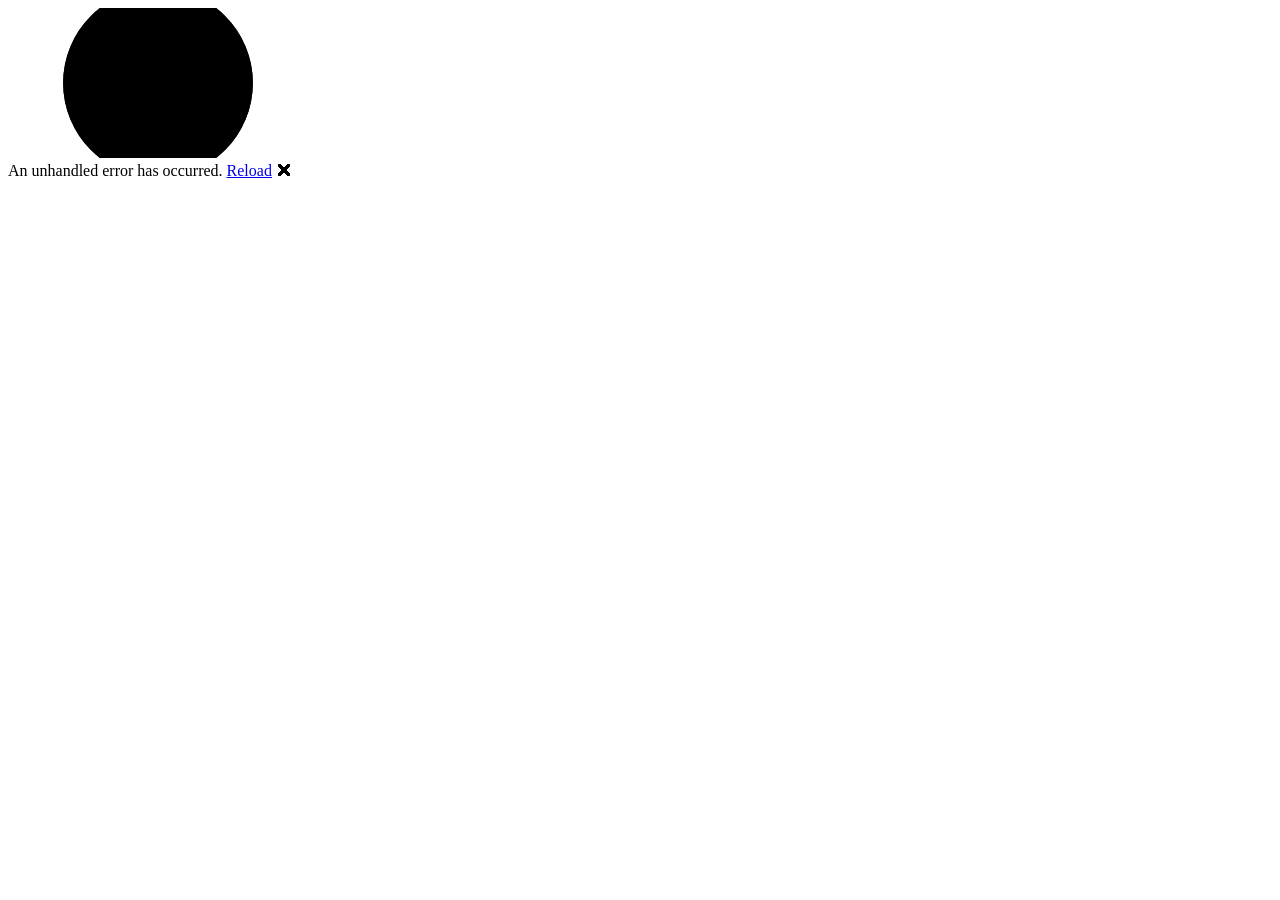
==== wwwroot/index.html @ bd2db216 "Initial commit: First batch of code" ====
<!DOCTYPE html>
<html lang="en">

<head>
    <meta charset="utf-8" />
    <meta name="viewport" content="width=device-width, initial-scale=1.0" />
    <title>MyPortfolio</title>
    <base href="/" />
    <link rel="preload" id="webassembly" />
    <link rel="stylesheet" href="lib/bootstrap/dist/css/bootstrap.min.css" />
    <link rel="stylesheet" href="css/app.css" />
    <link rel="icon" type="image/png" href="favicon.png" />
    <link href="MyPortfolio.styles.css" rel="stylesheet" />
    <script type="importmap"></script>
</head>

<body>
    <div id="app">
        <svg class="loading-progress">
            <circle r="40%" cx="50%" cy="50%" />
            <circle r="40%" cx="50%" cy="50%" />
        </svg>
        <div class="loading-progress-text"></div>
    </div>

    <div id="blazor-error-ui">
        An unhandled error has occurred.
        <a href="." class="reload">Reload</a>
        <span class="dismiss">🗙</span>
    </div>
    <script src="_framework/blazor.webassembly#[.{fingerprint}].js"></script>
</body>

</html>
---- wwwroot/css/app.css ----
/* 1. BASE STYLES */
body {
    background-color: #0d0d0d; /* Ultra-dark, premium background */
    color: #ededed;
    font-family: -apple-system, BlinkMacSystemFont, "Segoe UI", Roboto, Helvetica, sans-serif;
    margin: 0;
    padding: 0;
    line-height: 1.6;
}

.portfolio-container {
    max-width: 900px;
    margin: 0 auto;
    padding: 40px 24px;
}

/* 2. TOP NAVIGATION */
.navbar {
    display: flex;
    justify-content: space-between;
    align-items: center;
    padding-bottom: 100px;
}

.logo {
    font-weight: 700;
    font-size: 1.6rem;
    letter-spacing: -0.5px;
}

.navbar nav a {
    color: #888888;
    text-decoration: none;
    margin-left: 30px;
    font-size: 0.95rem;
    transition: color 0.2s ease;
}

    .navbar nav a:hover {
        color: #ffffff;
    }

/* 3. HERO SECTION (Big, bold typography) */
.hero {
    padding-bottom: 120px;
}

    .hero h1 {
        font-size: 4.5rem;
        font-weight: 700;
        letter-spacing: -2px;
        line-height: 1.1;
        margin: 0 0 20px 0;
        color: #ffffff;
        max-width: 800px;
    }

    .hero .subtitle {
        font-size: 1.3rem;
        color: #888888;
        max-width: 600px;
    }

/* 4. SECTION HEADERS */
.section {
    padding-bottom: 100px;
}

.section-title {
    font-size: 1.2rem;
    font-weight: 500;
    margin-bottom: 40px;
    border-bottom: 1px solid #222222;
    padding-bottom: 15px;
    color: #ffffff;
}

/* 5. PROJECTS GRID (The sleek cards) */
.grid {
    display: grid;
    grid-template-columns: repeat(auto-fit, minmax(260px, 1fr));
    gap: 24px;
}

.card {
    background-color: #141414;
    border: 1px solid #222222;
    border-radius: 12px;
    padding: 32px;
    transition: transform 0.2s ease, border-color 0.2s ease;
}

    .card:hover {
        transform: translateY(-4px); /* Slight floating effect on hover */
        border-color: #555555;
    }

    .card h3 {
        margin: 0 0 12px 0;
        font-size: 1.1rem;
        color: #ffffff;
    }

    .card p {
        margin: 0;
        font-size: 0.95rem;
        color: #888888;
    }

/* 6. MINIMAL EXPERIENCE TIMELINE */
.timeline {
    display: flex;
    flex-direction: column;
    gap: 0;
}

.timeline-item {
    display: flex;
    gap: 40px;
    border-bottom: 1px solid #222222;
    padding: 30px 0;
}

    .timeline-item:last-child {
        border-bottom: none;
    }

.timeline-meta {
    color: #666666;
    font-size: 0.9rem;
    width: 120px;
    flex-shrink: 0;
}

.timeline-content h3 {
    margin: 0 0 4px 0;
    font-size: 1.1rem;
    color: #ffffff;
}

.timeline-content p {
    margin: 0;
    color: #888888;
    font-size: 0.95rem;
}
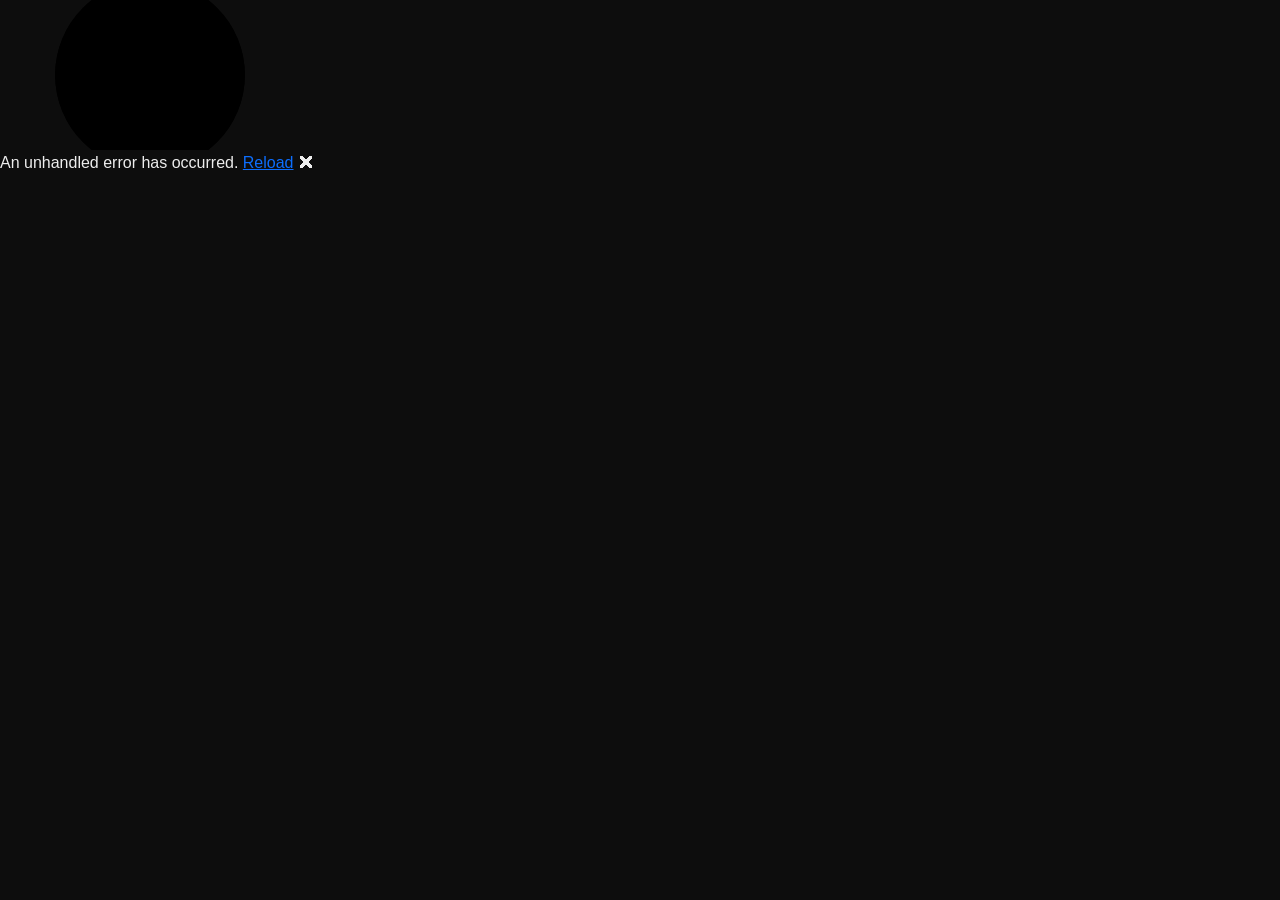
==== commit 6ad02cf3: "Complete portfolio personaliztion and footer setup" ====
--- a/wwwroot/index.html
+++ b/wwwroot/index.html
@@ -4,7 +4,7 @@
 <head>
     <meta charset="utf-8" />
     <meta name="viewport" content="width=device-width, initial-scale=1.0" />
-    <title>MyPortfolio</title>
+    <title>Jay's Portfolio'</title>
     <base href="/" />
     <link rel="preload" id="webassembly" />
     <link rel="stylesheet" href="lib/bootstrap/dist/css/bootstrap.min.css" />
